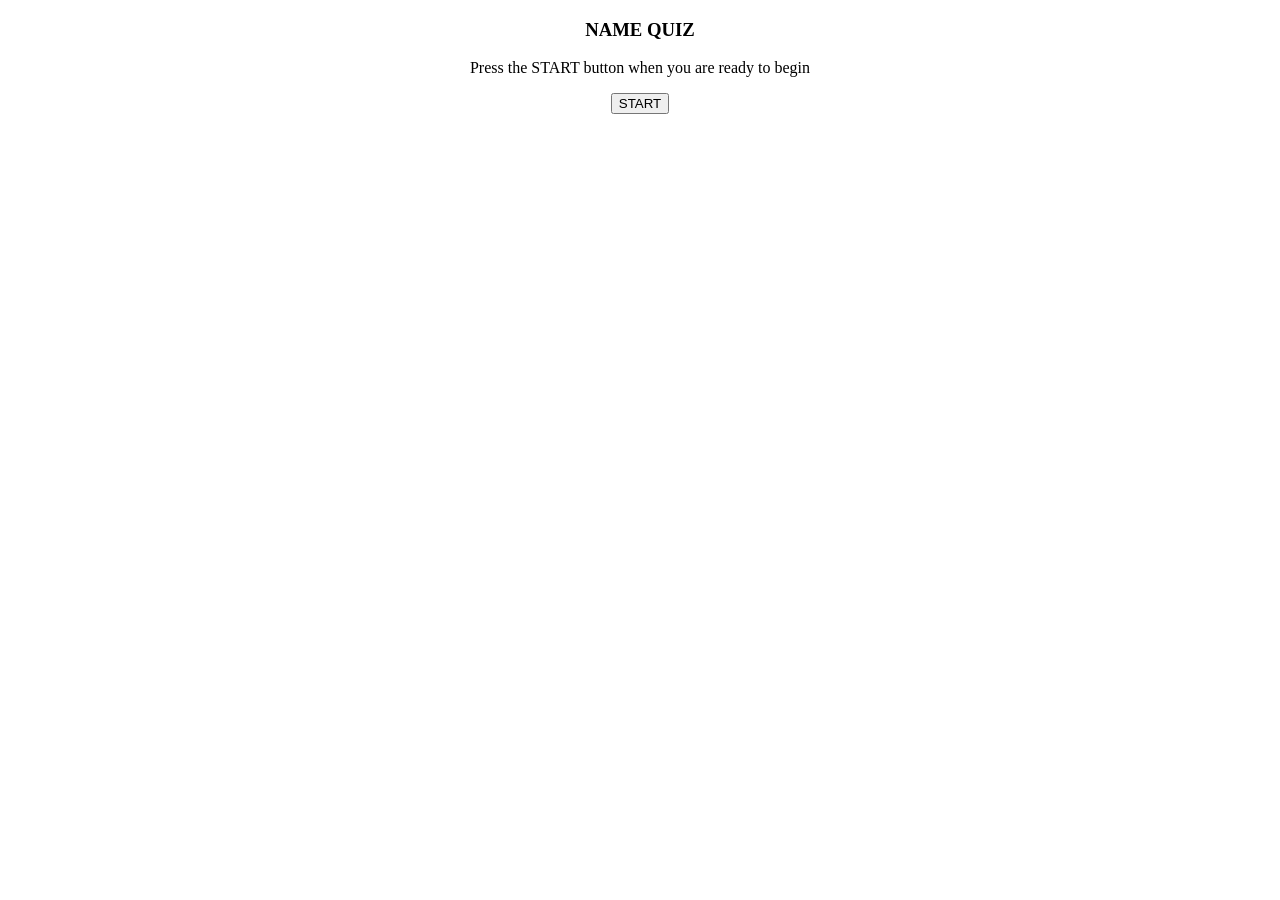
==== name.html @ 438b87a8 "Added more sections for the website" ====
<!DOCTYPE html>
<html lang="en">
<head>
    <meta charset="UTF-8">
    <meta name="viewport" content="width=device-width, initial-scale=1.0">
    <title>Name Quiz</title>
    <script src="script.js"></script>
     <link rel="stylesheet" href="style.css">

</head>
<body>
       <div id="container">
        <span id="start">
            <h3> NAME QUIZ</h3>
            <p> Press the START button when you are ready to begin </p>
            <button  onclick="loadImage()" >START</button>
        </span>
  
        <span id="first" style="display:none">
        <h2 id="question" >Question -/10 <br> Type the name of the Pokemon shown below <br> -/10 points</h2>
         <img  src="" alt="Pokemon Sprite" id="pokemonSprite" style="display:none">
        <input type="text" id="pokemonName" placeholder="Enter Pokemon name">
        <p id="number"></p>
        <button id="next" onclick="loadImage()">NEXT</button> <span id="check"> </span>
        </span>

</div> 
</body>
</html>
---- style.css ----
div{
    text-align: center;
}
img {
  display: block;
  margin: auto;
    max-width:40%;
    height:auto;
}

#correct{
    color:green;
}
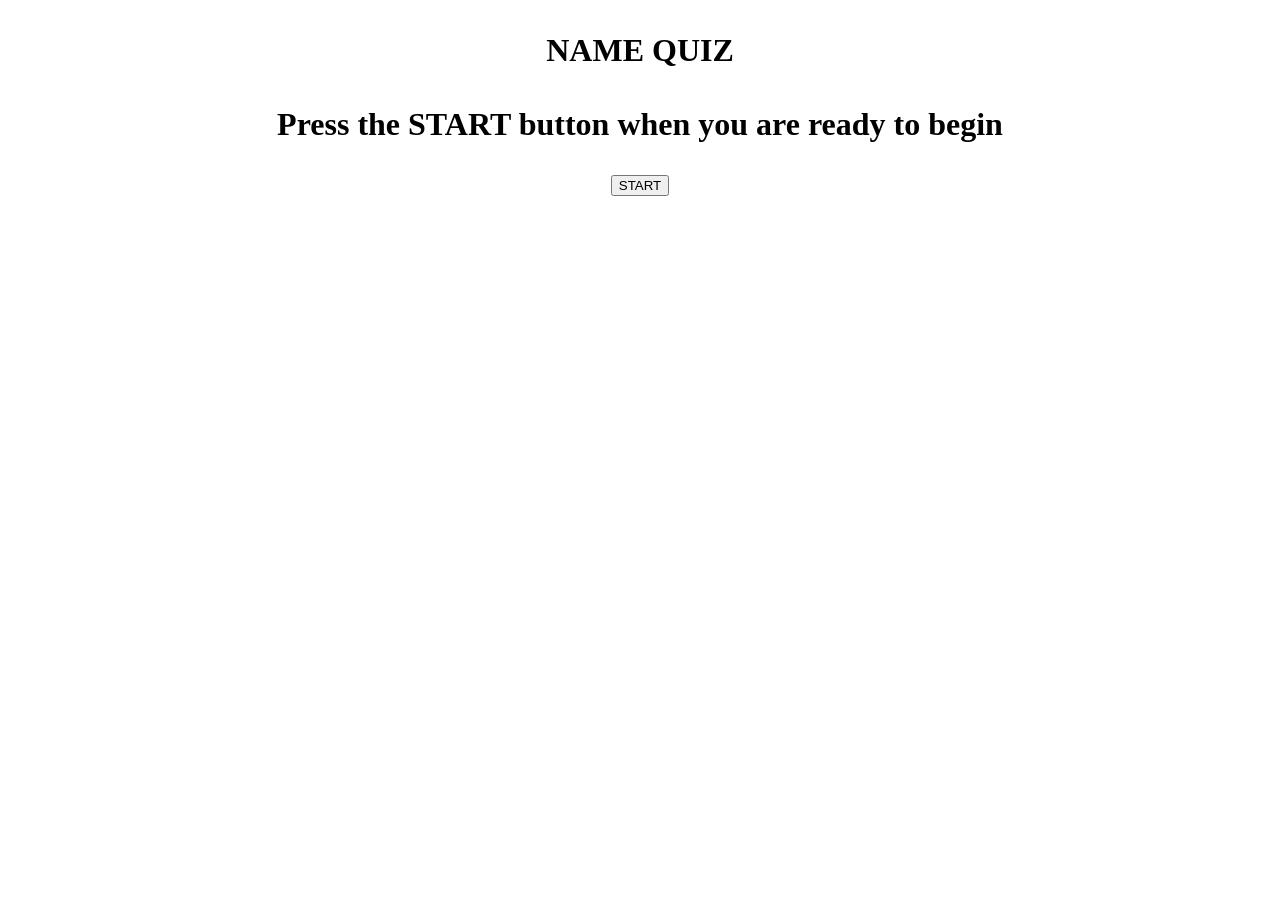
==== commit 287ec86b: "added styling, tryagain and home" ====
--- a/name.html
+++ b/name.html
@@ -11,8 +11,7 @@
 <body>
        <div id="container">
         <span id="start">
-            <h3> NAME QUIZ</h3>
-            <p> Press the START button when you are ready to begin </p>
+            <h3 id="title"> NAME QUIZ <br> <br> Press the START button when you are ready to begin</h3>
             <button  onclick="loadImage()" >START</button>
         </span>
   
@@ -21,7 +20,9 @@
          <img  src="" alt="Pokemon Sprite" id="pokemonSprite" style="display:none">
         <input type="text" id="pokemonName" placeholder="Enter Pokemon name">
         <p id="number"></p>
-        <button id="next" onclick="loadImage()">NEXT</button> <span id="check"> </span>
+        <button id="next" onclick="loadImage()" >NEXT</button> <span id="check"> </span>
+        <a href="name.html"><button id="tryagain">Try Again</button></a>
+        <a href="index.html"><button id="home">Home</button></a>  
         </span>
 
 </div> 
--- a/style.css
+++ b/style.css
@@ -10,4 +10,27 @@
 
 #correct{
     color:green;
-}+    font-size: 2rem;
+}
+
+#wrong{
+    color:red;
+    font-size: 2rem;
+}
+
+#done{
+    color:gold;
+    font-size: 2rem;
+}
+
+#title{
+    font-size:2rem;
+}
+
+#question{
+font-size: 2rem;
+}
+
+#instructions{
+    font-size: 1.5rem;
+}
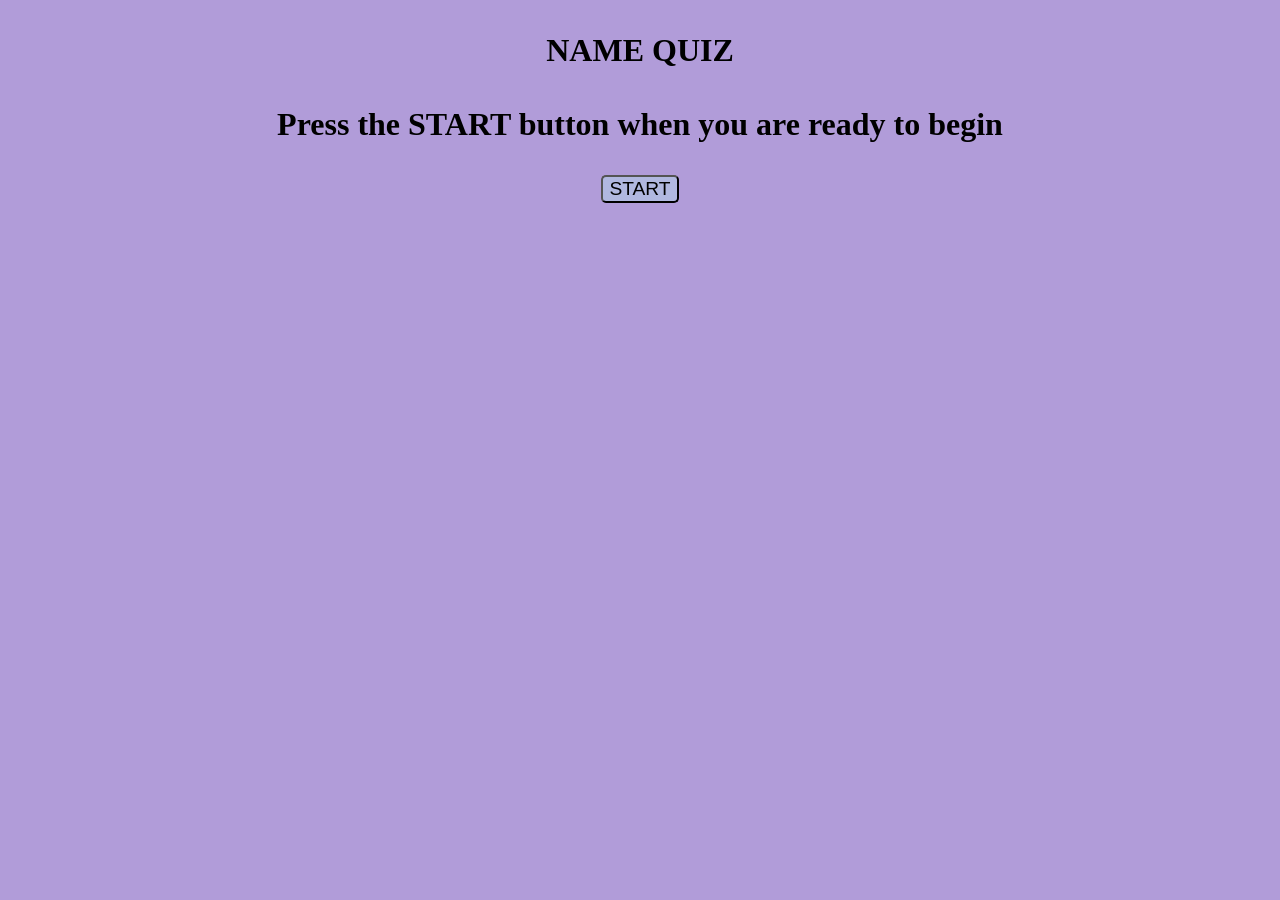
==== commit 659a779b: "add style Name quiz page" ====
--- a/name.html
+++ b/name.html
@@ -8,7 +8,7 @@
      <link rel="stylesheet" href="style.css">
 
 </head>
-<body>
+<body id="nameBody">
        <div id="container">
         <span id="start">
             <h3 id="title"> NAME QUIZ <br> <br> Press the START button when you are ready to begin</h3>
@@ -16,6 +16,7 @@
         </span>
   
         <span id="first" style="display:none">
+        <a href="index.html"><button>Home</button></a>      
         <h2 id="question" >Question -/10 <br> Type the name of the Pokemon shown below <br> -/10 points</h2>
          <img  src="" alt="Pokemon Sprite" id="pokemonSprite" style="display:none">
         <input type="text" id="pokemonName" placeholder="Enter Pokemon name">
--- a/style.css
+++ b/style.css
@@ -34,3 +34,27 @@
 #instructions{
     font-size: 1.5rem;
 }
+
+#nameBody{
+    background-color:#b19cd9;
+}
+
+button{
+    border-radius: 5px;
+    cursor: pointer;
+      color: black;
+      background-color: #B1B8E0;
+       font-size: 1.5vw;
+}
+
+button:hover{
+    background-color: #e1d8f0;
+}
+
+input{
+    border-radius:5px;
+}
+
+::placeholder {
+  color: black;
+}
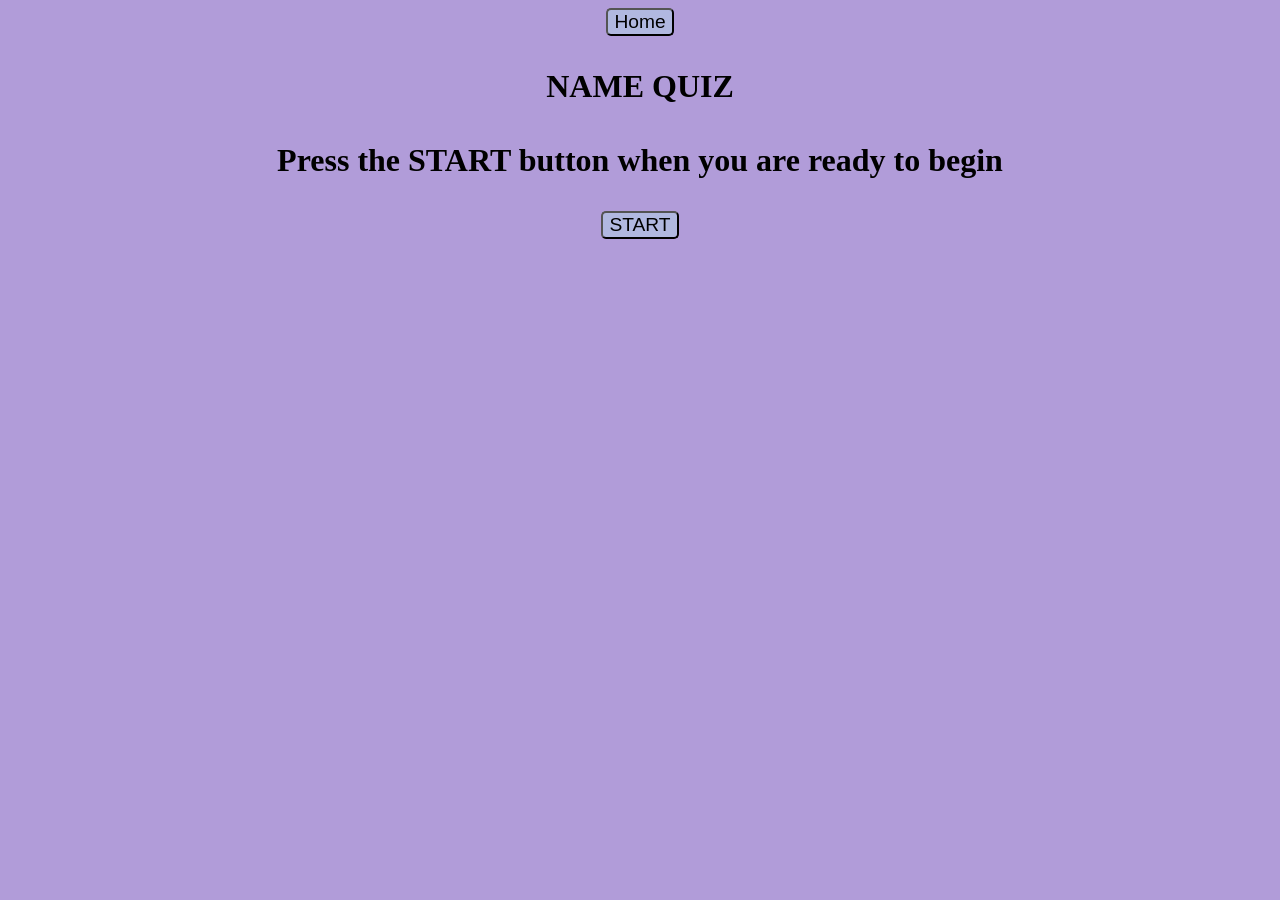
==== commit 67275664: "I got the type quiz to work" ====
--- a/name.html
+++ b/name.html
@@ -11,6 +11,7 @@
 <body id="nameBody">
        <div id="container">
         <span id="start">
+            <a href="index.html"><button>Home</button></a> 
             <h3 id="title"> NAME QUIZ <br> <br> Press the START button when you are ready to begin</h3>
             <button  onclick="loadImage()" >START</button>
         </span>
@@ -19,7 +20,7 @@
         <a href="index.html"><button>Home</button></a>      
         <h2 id="question" >Question -/10 <br> Type the name of the Pokemon shown below <br> -/10 points</h2>
          <img  src="" alt="Pokemon Sprite" id="pokemonSprite" style="display:none">
-        <input type="text" id="pokemonName" placeholder="Enter Pokemon name">
+        <input type="text" id="pokemonName" placeholder="Enter Pokemon's name">
         <p id="number"></p>
         <button id="next" onclick="loadImage()" >NEXT</button> <span id="check"> </span>
         <a href="name.html"><button id="tryagain">Try Again</button></a>
--- a/style.css
+++ b/style.css
@@ -35,7 +35,7 @@
     font-size: 1.5rem;
 }
 
-#nameBody{
+body{
     background-color:#b19cd9;
 }
 
